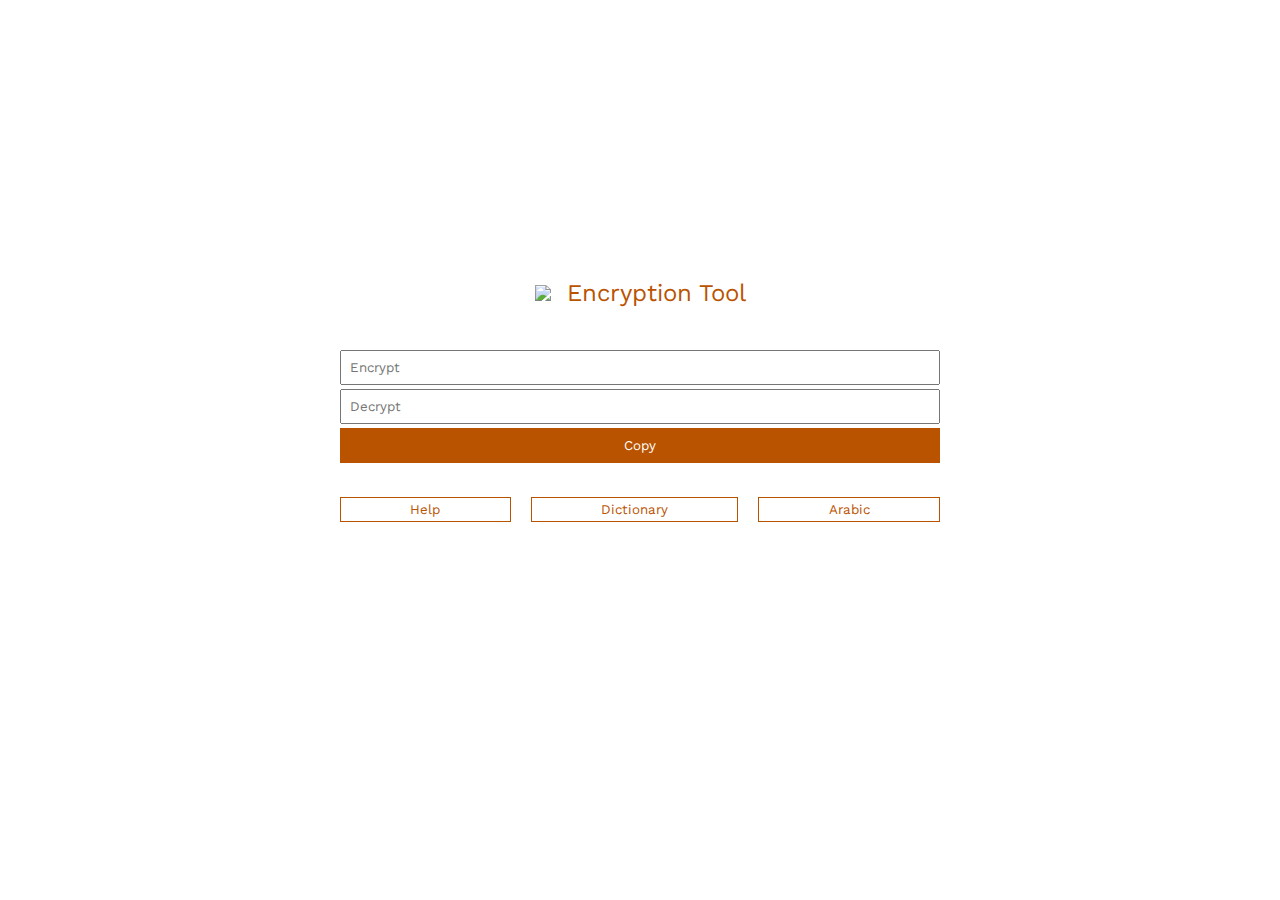
==== index.html @ 65ee0dc4 "Add files via upload" ====
<!DOCTYPE html>
<html lang="en">
<head>
    <meta charset="UTF-8">
    <meta http-equiv="X-UA-Compatible" content="IE=edge">
    <meta name="viewport" content="width=device-width, initial-scale=1.0">
    <link rel="preconnect" href="https://fonts.googleapis.com">
    <link rel="preconnect" href="https://fonts.gstatic.com" crossorigin>
    <link href="https://fonts.googleapis.com/css2?family=Work+Sans:wght@100;200;300;400;500;600;700&display=swap" rel="stylesheet">
    <link rel="icon" href="imgs/support.png">
    <link rel="stylesheet" href="css/all.min.css">
    <link rel="stylesheet" href="style.css">
    <title>Encryption Tool</title>
</head>
<body>
    <div class="container">
        <header>
            <img src="imgs/support.png">
            <p class="lg-text">Encryption Tool</p>
        </header>
        <section class="main">
            <input class="field-input" placeholder="Encrypt" id="encryption-input">
            <input class="field-input" placeholder="Decrypt" id="decryption-input">
            <button class="submit-button field-input" id="copy">Copy</button>
        </section>
        <nav class="nav-menu">
            <a href="files/help.html"><button class="nav-button">Help</button></a>
            <a href="files/dict.html"><button class="nav-button">Dictionary</button></a>
            <a href="arabic/index.html"><button class="nav-button">Arabic</button></a>
        </nav>
    </div>
    <script src="script.js"></script>
</body>
</html>
---- style.css ----
* {
    margin: 0;
    padding: 0;
    font-family: 'Work Sans', "sans-serif";
    box-sizing: border-box;
}

:root {
    --primary: #b95300;
    --blue: rgb(0, 0, 161);
    --orange: #b95300;
}

.container {
    display: flex;
    flex-direction: column;
    height: 100vh;
    justify-content: center;
    position: relative;
    bottom: 50px;
}

header {
    padding: 0px 10px 60px 10px;
    display: flex;
    justify-content: center;
    align-items: center;
}

img {
    width: 32px;
    padding-right: 12px;
}

.lg-text {
    font-size: 24px;
    color: var(--primary)
}

.main {
    width: 100%;
    height: 80px;
    display: flex;
    flex-direction: column;
    justify-content: center;
    align-items: center;
}

.tool-desc {
    width: 800px;
    text-align: center;
    line-height: 24px;
}

.field-input {
    padding: 8px;
    width: 600px;
    outline: none;
    margin: 2px 0;
}

.submit-button {
    background-color: var(--primary);
    border-style: none;
    color: white;
    padding: 10px 0px;
    cursor: pointer;
}

.nav-menu {
    margin-top: 40px;
    display: grid;
    width: 600px;
    margin: 0 auto;
    grid-template-columns: auto auto auto;
    margin-top: 50px;
    gap: 20px;
}

.nav-button {
    background-color: white;
    border-style: solid;
    border-color: var(--primary);
    color: var(--primary);
    padding: 4px 0px;
    cursor: pointer;
    outline: none;
    border-width: 1.5px;
    width: 100%;
}

a {
    color: inherit;
    text-decoration: none;
}

@media (max-width: 1023px) {
    .field-input {
        padding: 12px 8px;
        width: 90%;
        border-width: 1px;
    }

    .nav-menu {
        width: 90%;
        grid-template-columns: auto;
        gap: 5px;
    }

    .nav-button {
        padding: 12px 0px;
    }

}

.second-container {
    margin: auto;
    width: 800px;
}

.second-header {
    padding: 120px 10px 20px 10px;
    display: flex;
    justify-content: center;
    align-items: center;
}

.settings {
    border-style: solid;
    border-color: var(--primary);
    border-width: 1.5px;
    height: 300px;
    display: grid;
    grid-template-columns: 266px 266px 266px;
    padding: 16px;
}

.setting-title {
    color: var(--primary);
    padding: 16px 0px;
}


.themes {
    width: 200px;
    height: 64px;
    display: grid;
    grid-template-columns: auto auto auto;
}

.themes div {
    height: 100%;
    cursor: pointer;
}

.tabs {
    display: flex;
    flex-direction: row;
}

.tab {
    padding: 20px;
    cursor: pointer;
}

.default-tab {
    background-color: var(--primary);
    color:white;
}

.dict-container {
    display: none;
}
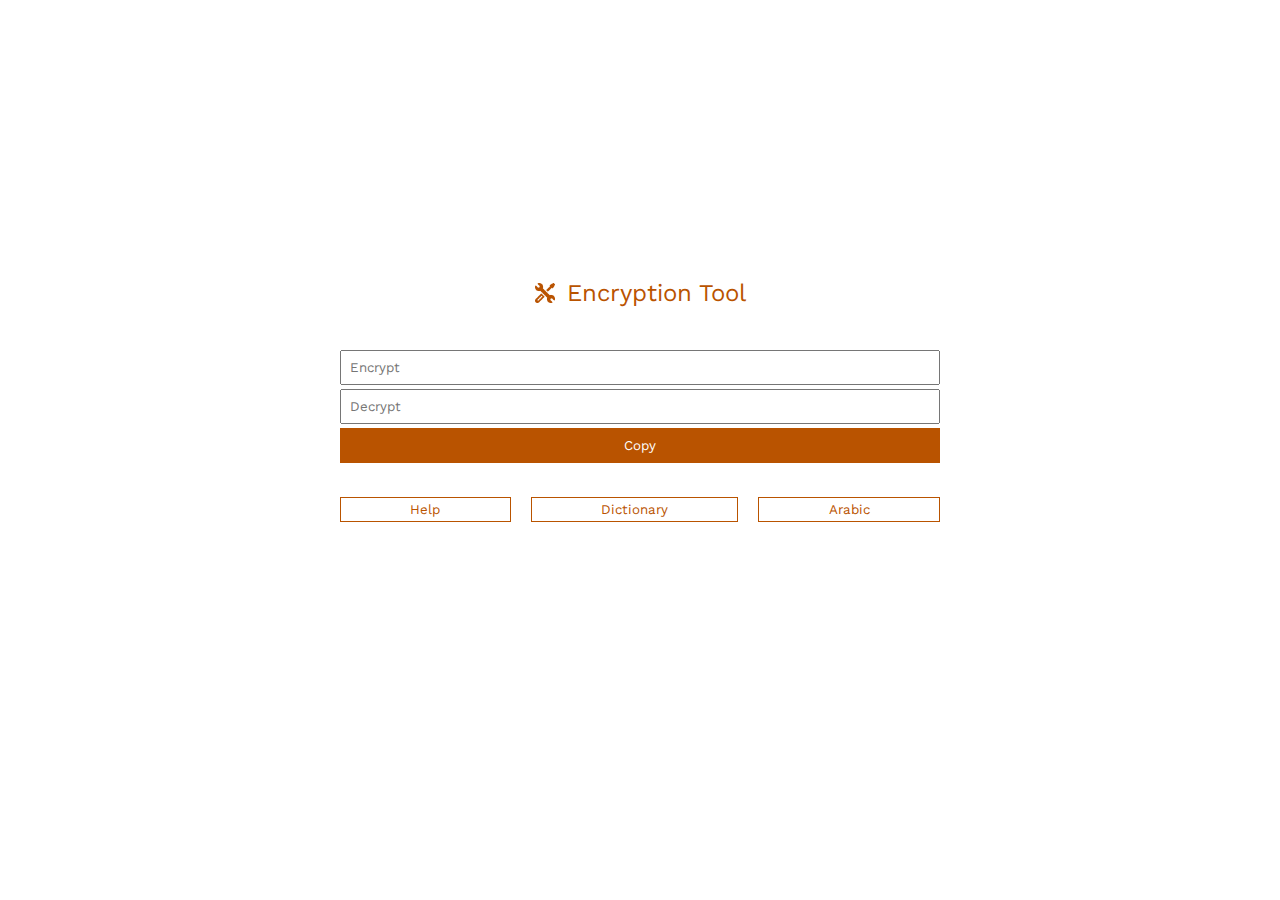
==== commit 4f5339ad: "Update index.html" ====
--- a/index.html
+++ b/index.html
@@ -26,9 +26,9 @@
         <nav class="nav-menu">
             <a href="files/help.html"><button class="nav-button">Help</button></a>
             <a href="files/dict.html"><button class="nav-button">Dictionary</button></a>
-            <a href="arabic/index.html"><button class="nav-button">Arabic</button></a>
+            <a href="arabic/arabic.html"><button class="nav-button">Arabic</button></a>
         </nav>
     </div>
     <script src="script.js"></script>
 </body>
-</html>+</html>
